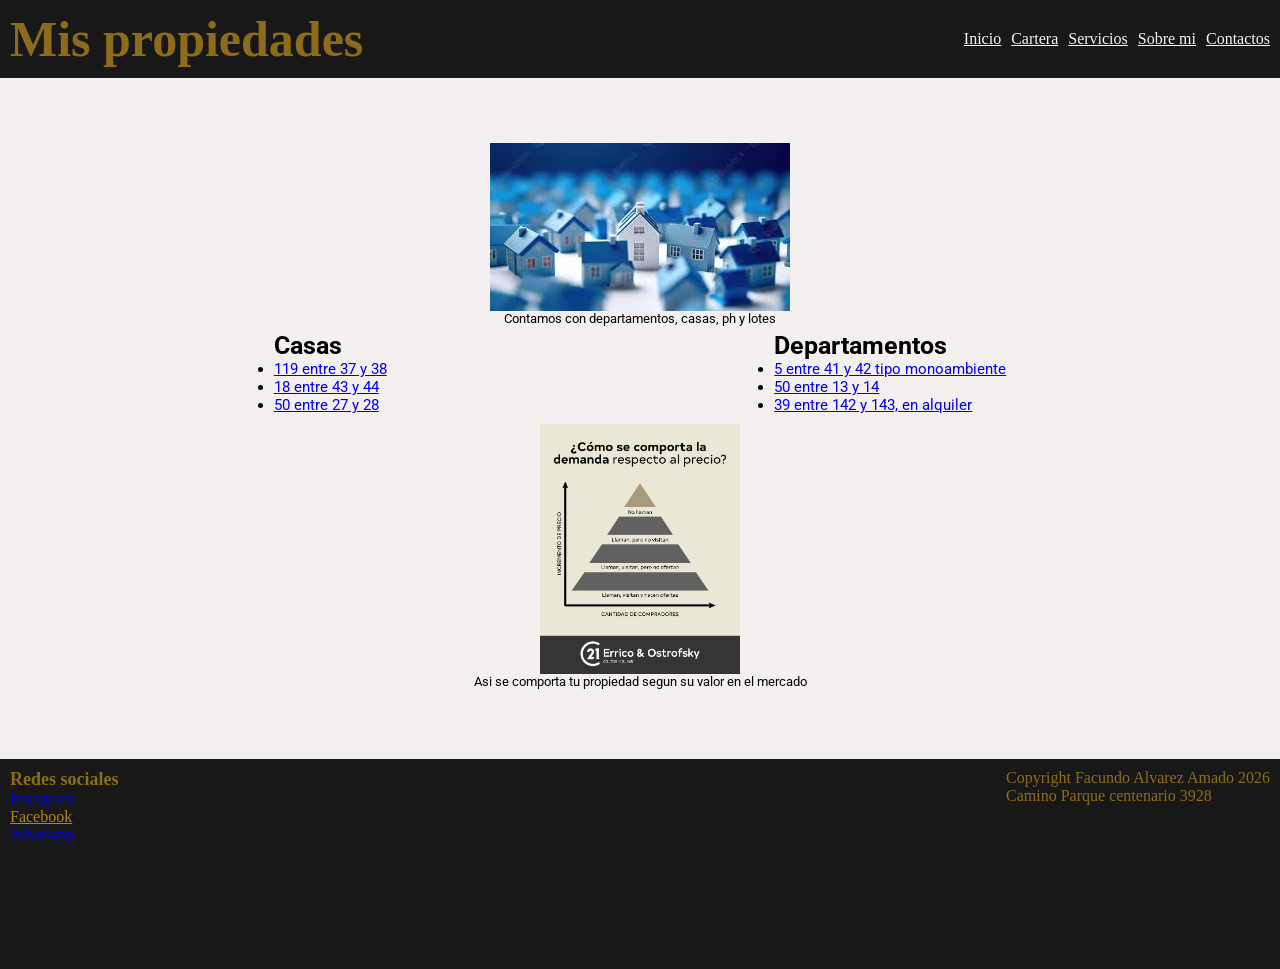
==== pages/cartera.html @ ad7a9b2e "subiendo pre entrega 4" ====
<!DOCTYPE html>
<html lang="es">
<head>
    <meta charset="UTF-8">
    <meta name="viewport" content="width=device-width, initial-scale=1.0">
    <title>Cartera</title>
    <link rel="stylesheet" href="../css/styles.css">

    <link rel="preconnect" href="https://fonts.googleapis.com">
    <link rel="preconnect" href="https://fonts.gstatic.com" crossorigin>
    <link href="https://fonts.googleapis.com/css2?family=Roboto:ital,wght@0,100..900;1,100..900&display=swap" rel="stylesheet">
</head>
<body>
    
    <header>
        <h1 class="h1-colores">Mis propiedades</h1>

        <div class="linksHeader">
            <nav>
                <ul>
                    <li><a href="../index.html">Inicio</a></li>
                    <li><a href="#">Cartera</a></li>
                    <li><a href="servicios.html">Servicios</a></li>
                    <li><a href="sobremi.html">Sobre mi</a></li>
                    <li><a href="contacto.html">Contactos</a></li>                   
                </ul>
            </nav>
        </div>    
    </header>

    
    <main>
        <div>
            <figure class="imagen-propiedades">
                <img src="../img/prop.png" alt="Ilustrativa propiedades">
                <figcaption class="textoImagen-cartera">Contamos con departamentos, casas, ph y lotes</figcaption>
            </figure>
        </div>

        <section class="casas-departamentos">
            <article>
            
                <h2 class="casas-proyecto">Casas</h2>
                <ul class="listaCasas">
                    <li><a href="https://century21.com.ar/propiedad/316583_casa-en-venta-en-la-plata-5-dormitorios/asesor_7833-facundo-alvarez-amado_local" target="_blank">119 entre 37 y 38</a></li>
                    <li><a href="https://century21.com.ar/propiedad/302829_casa-en-venta-en-la-plata-con-4-dormitorios/asesor_7833-facundo-alvarez-amado_local" target="_blank">18 entre 43 y 44</a></li>
                    <li><a href="https://century21.com.ar/propiedad/297462_casa-en-venta-en-la-plata-zona-parque-san-martin/asesor_7833-facundo-alvarez-amado_local" target="_blank">50 entre 27 y 28</a></li>
                </ul>
            </article>
            <article>
                <h2 class="deptos-proyecto">Departamentos</h2>
                <ul class="listaDeptos">
                    <li><a href="https://century21.com.ar/propiedad/303611_departamento-en-venta-en-la-plata-tipo-monoambiente/asesor_7833-facundo-alvarez-amado_local" target="_blank">5 entre 41 y 42 tipo monoambiente</a></li>
                    <li><a href="https://century21.com.ar/propiedad/307340_departamento-en-venta-la-plata/asesor_7833-facundo-alvarez-amado_local" target="_blank">50 entre 13 y 14</a></li>
                    <li><a href="https://century21.com.ar/propiedad/346814_departamento-en-alquiler-en-la-plata/asesor_7833-facundo-alvarez-amado_local" target="_blank">39 entre 142 y 143, en alquiler</a></li>
                </ul>
            </article>
        </section>

        <div class="grafico-general">
            <figure class="contenedor-graficoComportamiento">
                <img class="imgComportamiento" src="../img/grafico.png" alt="Grafico demostrativo de comportamiento">
                <figcaption class="textoComportamiento">Asi se comporta tu propiedad segun su valor en el mercado</figcaption>
            </figure>
        </div>
    </main>

    <footer>
        <section class="footer-proyecto">
                <div>
                    <p class="cabecera-footer">Redes sociales</p>
                        <ul class="coloresTextoFooter">
                            <li><a class="redesFooter" href="https://www.instagram.com/facualvarez.c21?igsh=aHVkd2ttbXQzbmE1&utm_source=qr" target="_blank">Instagram</a></li>
                            <li><a class="redesFooter" href="">Facebook</a></li>
                            <li><a class="redesFooter" href="http://wa.me/2213567054" target="_blank">Whatsapp</a></li>
                        </ul>
                </div>
                <div>
                    <p class="coloresTextoFooter">Copyright Facundo Alvarez Amado 2026</p>
                    <p class="coloresTextoFooter">Camino Parque centenario 3928</p>
                    <iframe src="https://www.google.com/maps/embed?pb=!1m18!1m12!1m3!1d3273.259924187573!2d-58.024101900000005!3d-34.8748188!2m3!1f0!2f0!3f0!3m2!1i1024!2i768!4f13.1!3m3!1m2!1s0x95a2dde72bb45831%3A0x5a5edf50d37faab9!2sCentury%2021%20Errico%26Ostrofsky!5e0!3m2!1ses!2sar!4v1781789340213!5m2!1ses!2sar" width="200" height="150" style="border:0;" allowfullscreen="" loading="lazy" referrerpolicy="no-referrer-when-downgrade" ></iframe>
                </div>
        </section>
    </footer>

</body>
</html>
---- css/styles.css ----
* {
    margin: 0;
    padding: 0;
}
/* css header */

header{
    display: flex;
    background-color:rgb(24, 24, 24);
    align-items: center;
    justify-content: space-between;
    padding: 10px;
    height: fit-content;
    flex-wrap: nowrap;
}

.descripcion-inicio{
    color: rgba(177, 135, 28, 0.759);
    margin: 0;
}

.h1-colores {
    color: rgba(177, 135, 28, 0.759);
    margin: 0;
    font-size: 50px;
    font-weight: bold;
}

.linksHeader ul{
    display: flex;
    gap: 10px ;
    justify-content: flex-end;
    list-style: none;
    white-space: nowrap;
}

.linksHeader nav ul li a {
    color: rgb(251, 243, 243);
}

/* css main index*/

main {
    font-family: "roboto", sans-serif;
    background-color: rgb(244, 240, 240);
    justify-content: center;
    padding: 60px;
}

.mainIndex-proyecto {
    display: grid;
    gap: 1rem;
    grid-template-columns: 1fr;
    grid-template-areas: 
        "cabecera-index"
        "listaServicios-index"
        "contenedorImagen-inicio";
}

.cabecera-index {
    grid-area: cabecera-index;
    padding: 20px;
}

.listaServicios-index {
    grid-area: listaServicios-index;
    padding: 20px;
}

.contenedorImagen-inicio {
    grid-area: contenedorImagen-inicio;
    padding: 20px;
}


.cabecera-index {
    display: flex;
    justify-content: center;
    padding: 20px;
}

.h2-asesor { 
    font-size: 30px;
    font-weight: bold;
    margin: 0;
    text-align: center;
}

.descripcion-asesor {
    font-size: 15px;
    margin: 0;
    text-align: center;
}

.listaServicios-index {
    display: flex;
    justify-content: center;
    margin: 20px;
}
    
.servicios-asesor {
    font-size: 25px;
    font-weight: bold;
    text-align: center;
}

.lista-asesor {
    display: flex;
    flex-direction: column;
    padding: 5px;
    font-size: 15px;
    font-weight: normal;
    width: fit-content;
    margin: 0 auto;
    list-style: none;
    text-align: center;
}

.contenedorImagen-inicio {
    display: flex;
    justify-content: center;
    padding: 10px 0;
}

.imagen-inicio-proyecto {
    width: fit-content;
    margin: 10px;
}

.textoImg-inicio {
    text-align: center;
    font-size: small;
}


/* main cartera */

.imagen-propiedades {
    display: flex;
    align-items: center;
    padding: 5px;
    margin: auto;
    flex-direction: column;
    width: fit-content;
}

.textoImagen-cartera {
    font-size: small;
}

.casas-departamentos {
    display: flex;
    justify-content: space-around;
    padding: 0 20px;
}

.casas-proyecto {
    font-size: 25px;
    font-weight: bold;
}

.listaCasas {
    font-size: 15px;
}

.deptos-proyecto {
    font-size: 25px;
    font-weight: bold;
}

.listaDeptos {
    font-size: 15px;
}

.grafico-general {
    display: flex;
    flex-direction: column;
    align-items: center;
    margin: 0 auto;
    padding: 10px;
}

.contenedor-graficoComportamiento {
    display: flex;
    flex-direction: column;
    align-items: center;
}

.imgComportamiento {
    width: 200px;
}

.textoComportamiento {
    font-size: small;
}


/* main servicio */

.main-servicios {
    display: grid;
    gap: 1rem;
    grid-template-columns: 1fr;
    grid-template-areas: 
        "titulo-servicios"
        "contenedor-servicios"
        "logo-servicios";
}

.titulo-servicios {
    grid-area: titulo-servicios;
}

.contenedor-servicios {
    grid-area: contenedor-servicios;
}

.logo-servicios {
    grid-area: logo-servicios;
}

.titulo-servicios {
    display: flex;
    flex-direction: column;
    align-items: center;
    padding: 10px;
}

.cabecera-servicios {
    font-size: 25px;
    font-weight: bold;
}

.p-cabecera {
    font-size: 15px;
}

.contenedor-servicios {
    display: flex;
    flex-direction: column;
    padding: 20px;
}

.tituloLista-servicios {
    font-size: 25px;
    font-weight: bold;
    text-align: center;
}

.vendedores-compradores {
    display: flex;
    justify-content: space-between;
    padding: 0 20px;
    gap: 20px;
}

.vendedores-proyecto {
    font-size: 20px;
    font-weight: bold;
}

.compradores-proyecto {
    font-size: 20px;
    font-weight: bold;
}

.tareas-asesor {
    font-size: 15px;
    list-style: none;
    text-align: start;
}

.logo-servicios {
    width: fit-content;
    margin: 0px auto;
    text-align: center;
    padding: 30px;
}

/* main sobre mi */

.contenedor-sobreMi {
    display: flex;
    flex-direction: column;
    justify-content: center;
    padding: 15px;
}

.sobremi-main {
    text-align: center;
    font-size: 25px;
    font-weight: bold;
    padding: 5px;
}

.descripcion-sobremi {
    font-size: 15px;
    text-align: center;
}

.imagen-sobremi {
    display: flex;
    flex-direction: column;
    width: 50%;
    margin: 0 auto;
    justify-content: center;
    text-align: center;
    padding: 20px;
}

.ilustrativa-sobremi {
    width: 300px;
}

.texto-sobreMi {
    font-size: small;
}

.mis-valores {
    display: flex;
    flex-direction: column;
    justify-content: center;
    padding: 20px;
}

.titulo-valores {
    font-size: 20px;
    font-weight: bold;
    margin: 0 auto;
}

.lista-sobremi {
    font-size: 15px;
    width: fit-content;
    margin: 0 auto;
    text-align: start;
}

/* main contacto */

.contacto-asesor {
    display: flex;
    justify-content: center;
    flex-direction: column;
}

.titulo-contacto {
    font-size: 30px;
    font-weight: bold;
    text-align: center;
    padding: 10px 0 0 0;
}

.redes-asesor {
    display: flex;
    justify-content: space-between;
    margin: 50px;
    padding: 100px 250px;
}

/* footer */

.footer-proyecto {
    background-color:rgb(24, 24, 24);
    display: flex;
    justify-content: space-between;
    padding: 10px;
}

.cabecera-footer {
    color: rgba(177, 135, 28, 0.759);
    font-weight: bold;
    font-size: large;
}

.redesFooter:visited {
    color: rgba(177, 135, 28, 0.759);
}

.coloresTextoFooter {
    color: rgba(177, 135, 28, 0.759);
}


/* Media Queries */

@media screen and (min-width: 768px) {
    /* INDEX */
    .mainIndex-proyecto {
        gap: 1.2rem;
    }
    /* Servicios */
    .main-servicios {
        gap: 1.2rem;
    }
}

@media screen and (min-width: 1024px) {
    /* INDEX */
    .mainIndex-proyecto {
        gap: 1rem;
        grid-template-columns: 2fr 2fr;
        grid-template-areas: 
            "cabecera-index cabecera-index"
            "listaServicios-index contenedorImagen-inicio";
    }
    /* SERVICIOS */
    .main-servicios {
    grid-template-columns: 2fr 1fr;
    grid-template-areas: 
        "titulo-servicios titulo-servicios"
        "contenedor-servicios logo-servicios";
}
}
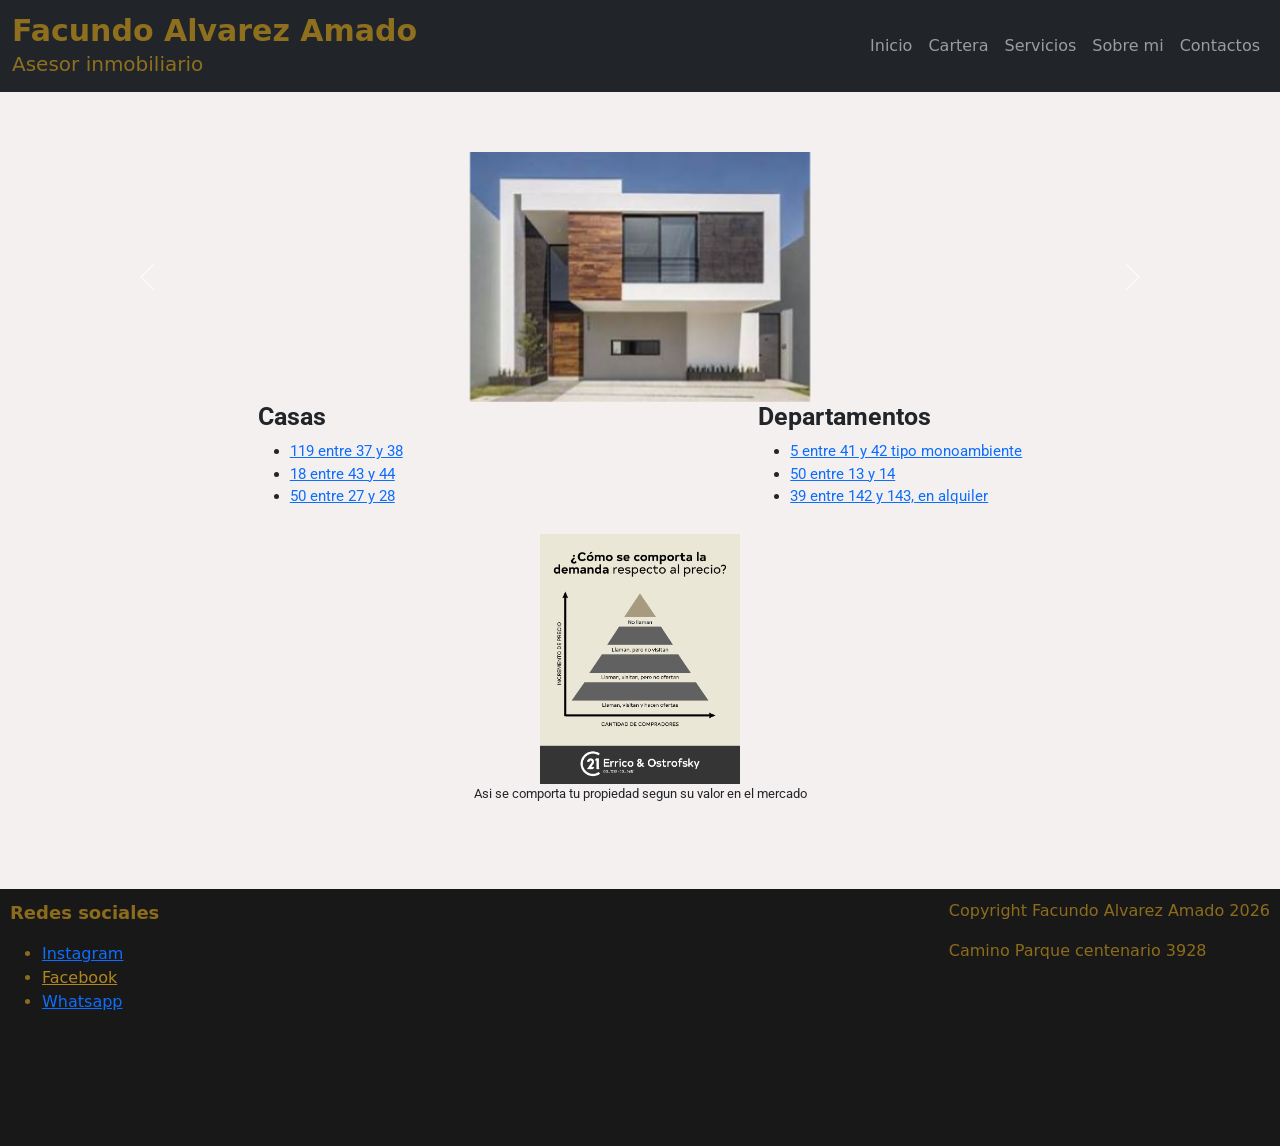
==== commit c5180a3a: "Subiendo pre entrega 5" ====
--- a/pages/cartera.html
+++ b/pages/cartera.html
@@ -1,58 +1,99 @@
 <!DOCTYPE html>
 <html lang="es">
+
 <head>
     <meta charset="UTF-8">
     <meta name="viewport" content="width=device-width, initial-scale=1.0">
     <title>Cartera</title>
+    <link href="https://cdn.jsdelivr.net/npm/bootstrap@5.3.8/dist/css/bootstrap.min.css" rel="stylesheet"
+        integrity="sha384-sRIl4kxILFvY47J16cr9ZwB07vP4J8+LH7qKQnuqkuIAvNWLzeN8tE5YBujZqJLB" crossorigin="anonymous">
     <link rel="stylesheet" href="../css/styles.css">
 
     <link rel="preconnect" href="https://fonts.googleapis.com">
     <link rel="preconnect" href="https://fonts.gstatic.com" crossorigin>
-    <link href="https://fonts.googleapis.com/css2?family=Roboto:ital,wght@0,100..900;1,100..900&display=swap" rel="stylesheet">
+    <link href="https://fonts.googleapis.com/css2?family=Roboto:ital,wght@0,100..900;1,100..900&display=swap"
+        rel="stylesheet">
 </head>
+
 <body>
-    
-    <header>
-        <h1 class="h1-colores">Mis propiedades</h1>
 
-        <div class="linksHeader">
-            <nav>
-                <ul>
-                    <li><a href="../index.html">Inicio</a></li>
-                    <li><a href="#">Cartera</a></li>
-                    <li><a href="servicios.html">Servicios</a></li>
-                    <li><a href="sobremi.html">Sobre mi</a></li>
-                    <li><a href="contacto.html">Contactos</a></li>                   
-                </ul>
-            </nav>
-        </div>    
+    <header class="headerIndex">
+        <nav class="navbar navbar-expand-lg navbar-dark bg-dark">
+
+            <div class="container-fluid">
+                <!-- Brand -->
+                <div class="navbar-brand">
+                    <h1 class="h1-colores">Facundo Alvarez Amado</h1>
+                    <p class="descripcion-inicio">Asesor inmobiliario</p>
+                </div>
+
+                <!-- Boton hamburguesa -->
+                <button class="navbar-toggler" type="button" data-bs-toggle="collapse" data-bs-target="#menuPrincipal">
+
+                    <span class="navbar-toggler-icon"></span>
+
+                </button>
+
+                <div class="collapse navbar-collapse" id="menuPrincipal">
+                    <ul class="navbar-nav ms-auto">
+                        <li class="nav-item"><a class="nav-link" href="../index.html">Inicio</a></li>
+                        <li class="nav-item"><a class="nav-link" href="#">Cartera</a></li>
+                        <li class="nav-item"><a class="nav-link" href="servicios.html">Servicios</a></li>
+                        <li class="nav-item"><a class="nav-link" href="sobremi.html">Sobre mi</a></li>
+                        <li class="nav-item"><a class="nav-link" href="contacto.html">Contactos</a></li>
+                    </ul>
+                </div>
+            </div>
+        </nav>
     </header>
 
-    
+
     <main>
-        <div>
-            <figure class="imagen-propiedades">
-                <img src="../img/prop.png" alt="Ilustrativa propiedades">
-                <figcaption class="textoImagen-cartera">Contamos con departamentos, casas, ph y lotes</figcaption>
-            </figure>
+
+        <div id="carousel1" class="carousel slide">
+            <div class="carousel-inner">
+                <div class="carousel-item active">
+                    <img src="../img/prop.png" class="d-block w-100 carrusel-size" alt="...">
+                </div>
+                <div class="carousel-item">
+                    <img src="../img/departamentos.JPG" class="d-block w-100 carrusel-size" alt="...">
+                </div>
+                <div class="carousel-item">
+                    <img src="../img/lotes.JPG" class="d-block w-100 carrusel-size" alt="...">
+                </div>
+            </div>
+            <button class="carousel-control-prev" type="button" data-bs-target="#carousel1" data-bs-slide="prev">
+                <span class="carousel-control-prev-icon" aria-hidden="true"></span>
+                <span class="visually-hidden">Previous</span>
+            </button>
+            <button class="carousel-control-next" type="button" data-bs-target="#carousel1" data-bs-slide="next">
+                <span class="carousel-control-next-icon" aria-hidden="true"></span>
+                <span class="visually-hidden">Next</span>
+            </button>
         </div>
 
         <section class="casas-departamentos">
             <article>
-            
+
                 <h2 class="casas-proyecto">Casas</h2>
                 <ul class="listaCasas">
-                    <li><a href="https://century21.com.ar/propiedad/316583_casa-en-venta-en-la-plata-5-dormitorios/asesor_7833-facundo-alvarez-amado_local" target="_blank">119 entre 37 y 38</a></li>
-                    <li><a href="https://century21.com.ar/propiedad/302829_casa-en-venta-en-la-plata-con-4-dormitorios/asesor_7833-facundo-alvarez-amado_local" target="_blank">18 entre 43 y 44</a></li>
-                    <li><a href="https://century21.com.ar/propiedad/297462_casa-en-venta-en-la-plata-zona-parque-san-martin/asesor_7833-facundo-alvarez-amado_local" target="_blank">50 entre 27 y 28</a></li>
+                    <li><a href="https://century21.com.ar/propiedad/316583_casa-en-venta-en-la-plata-5-dormitorios/asesor_7833-facundo-alvarez-amado_local"
+                            target="_blank">119 entre 37 y 38</a></li>
+                    <li><a href="https://century21.com.ar/propiedad/302829_casa-en-venta-en-la-plata-con-4-dormitorios/asesor_7833-facundo-alvarez-amado_local"
+                            target="_blank">18 entre 43 y 44</a></li>
+                    <li><a href="https://century21.com.ar/propiedad/297462_casa-en-venta-en-la-plata-zona-parque-san-martin/asesor_7833-facundo-alvarez-amado_local"
+                            target="_blank">50 entre 27 y 28</a></li>
                 </ul>
             </article>
             <article>
                 <h2 class="deptos-proyecto">Departamentos</h2>
                 <ul class="listaDeptos">
-                    <li><a href="https://century21.com.ar/propiedad/303611_departamento-en-venta-en-la-plata-tipo-monoambiente/asesor_7833-facundo-alvarez-amado_local" target="_blank">5 entre 41 y 42 tipo monoambiente</a></li>
-                    <li><a href="https://century21.com.ar/propiedad/307340_departamento-en-venta-la-plata/asesor_7833-facundo-alvarez-amado_local" target="_blank">50 entre 13 y 14</a></li>
-                    <li><a href="https://century21.com.ar/propiedad/346814_departamento-en-alquiler-en-la-plata/asesor_7833-facundo-alvarez-amado_local" target="_blank">39 entre 142 y 143, en alquiler</a></li>
+                    <li><a href="https://century21.com.ar/propiedad/303611_departamento-en-venta-en-la-plata-tipo-monoambiente/asesor_7833-facundo-alvarez-amado_local"
+                            target="_blank">5 entre 41 y 42 tipo monoambiente</a></li>
+                    <li><a href="https://century21.com.ar/propiedad/307340_departamento-en-venta-la-plata/asesor_7833-facundo-alvarez-amado_local"
+                            target="_blank">50 entre 13 y 14</a></li>
+                    <li><a href="https://century21.com.ar/propiedad/346814_departamento-en-alquiler-en-la-plata/asesor_7833-facundo-alvarez-amado_local"
+                            target="_blank">39 entre 142 y 143, en alquiler</a></li>
                 </ul>
             </article>
         </section>
@@ -60,28 +101,37 @@
         <div class="grafico-general">
             <figure class="contenedor-graficoComportamiento">
                 <img class="imgComportamiento" src="../img/grafico.png" alt="Grafico demostrativo de comportamiento">
-                <figcaption class="textoComportamiento">Asi se comporta tu propiedad segun su valor en el mercado</figcaption>
+                <figcaption class="textoComportamiento">Asi se comporta tu propiedad segun su valor en el mercado
+                </figcaption>
             </figure>
         </div>
     </main>
 
     <footer>
         <section class="footer-proyecto">
-                <div>
-                    <p class="cabecera-footer">Redes sociales</p>
-                        <ul class="coloresTextoFooter">
-                            <li><a class="redesFooter" href="https://www.instagram.com/facualvarez.c21?igsh=aHVkd2ttbXQzbmE1&utm_source=qr" target="_blank">Instagram</a></li>
-                            <li><a class="redesFooter" href="">Facebook</a></li>
-                            <li><a class="redesFooter" href="http://wa.me/2213567054" target="_blank">Whatsapp</a></li>
-                        </ul>
-                </div>
-                <div>
-                    <p class="coloresTextoFooter">Copyright Facundo Alvarez Amado 2026</p>
-                    <p class="coloresTextoFooter">Camino Parque centenario 3928</p>
-                    <iframe src="https://www.google.com/maps/embed?pb=!1m18!1m12!1m3!1d3273.259924187573!2d-58.024101900000005!3d-34.8748188!2m3!1f0!2f0!3f0!3m2!1i1024!2i768!4f13.1!3m3!1m2!1s0x95a2dde72bb45831%3A0x5a5edf50d37faab9!2sCentury%2021%20Errico%26Ostrofsky!5e0!3m2!1ses!2sar!4v1781789340213!5m2!1ses!2sar" width="200" height="150" style="border:0;" allowfullscreen="" loading="lazy" referrerpolicy="no-referrer-when-downgrade" ></iframe>
-                </div>
+            <div>
+                <p class="cabecera-footer">Redes sociales</p>
+                <ul class="coloresTextoFooter">
+                    <li><a class="redesFooter"
+                            href="https://www.instagram.com/facualvarez.c21?igsh=aHVkd2ttbXQzbmE1&utm_source=qr"
+                            target="_blank">Instagram</a></li>
+                    <li><a class="redesFooter" href="">Facebook</a></li>
+                    <li><a class="redesFooter" href="http://wa.me/2213567054" target="_blank">Whatsapp</a></li>
+                </ul>
+            </div>
+            <div>
+                <p class="coloresTextoFooter">Copyright Facundo Alvarez Amado 2026</p>
+                <p class="coloresTextoFooter">Camino Parque centenario 3928</p>
+                <iframe
+                    src="https://www.google.com/maps/embed?pb=!1m18!1m12!1m3!1d3273.259924187573!2d-58.024101900000005!3d-34.8748188!2m3!1f0!2f0!3f0!3m2!1i1024!2i768!4f13.1!3m3!1m2!1s0x95a2dde72bb45831%3A0x5a5edf50d37faab9!2sCentury%2021%20Errico%26Ostrofsky!5e0!3m2!1ses!2sar!4v1781789340213!5m2!1ses!2sar"
+                    width="200" height="150" style="border:0;" allowfullscreen="" loading="lazy"
+                    referrerpolicy="no-referrer-when-downgrade"></iframe>
+            </div>
         </section>
     </footer>
+    <script src="https://cdn.jsdelivr.net/npm/bootstrap@5.3.8/dist/js/bootstrap.bundle.min.js"
+        integrity="sha384-FKyoEForCGlyvwx9Hj09JcYn3nv7wiPVlz7YYwJrWVcXK/BmnVDxM+D2scQbITxI"
+        crossorigin="anonymous"></script>
+</body>
 
-</body>
 </html>
--- a/css/styles.css
+++ b/css/styles.css
@@ -4,7 +4,7 @@
 }
 /* css header */
 
-header{
+/* header{
     display: flex;
     background-color:rgb(24, 24, 24);
     align-items: center;
@@ -12,31 +12,32 @@
     padding: 10px;
     height: fit-content;
     flex-wrap: nowrap;
-}
+} */
 
 .descripcion-inicio{
     color: rgba(177, 135, 28, 0.759);
     margin: 0;
+    font-size: 20px;
 }
 
 .h1-colores {
     color: rgba(177, 135, 28, 0.759);
     margin: 0;
-    font-size: 50px;
-    font-weight: bold;
-}
-
-.linksHeader ul{
+    font-size: 30px;
+    font-weight: bold;
+}
+
+/* .linksHeader ul{
     display: flex;
     gap: 10px ;
     justify-content: flex-end;
     list-style: none;
     white-space: nowrap;
-}
-
-.linksHeader nav ul li a {
+} */
+
+/* .linksHeader nav ul li a {
     color: rgb(251, 243, 243);
-}
+} */
 
 /* css main index*/
 
@@ -135,14 +136,12 @@
 
 /* main cartera */
 
-.imagen-propiedades {
-    display: flex;
-    align-items: center;
-    padding: 5px;
-    margin: auto;
-    flex-direction: column;
-    width: fit-content;
-}
+.carrusel-size {
+    width: 100%;
+    height: 250px;
+    object-fit: contain;
+}
+
 
 .textoImagen-cartera {
     font-size: small;
